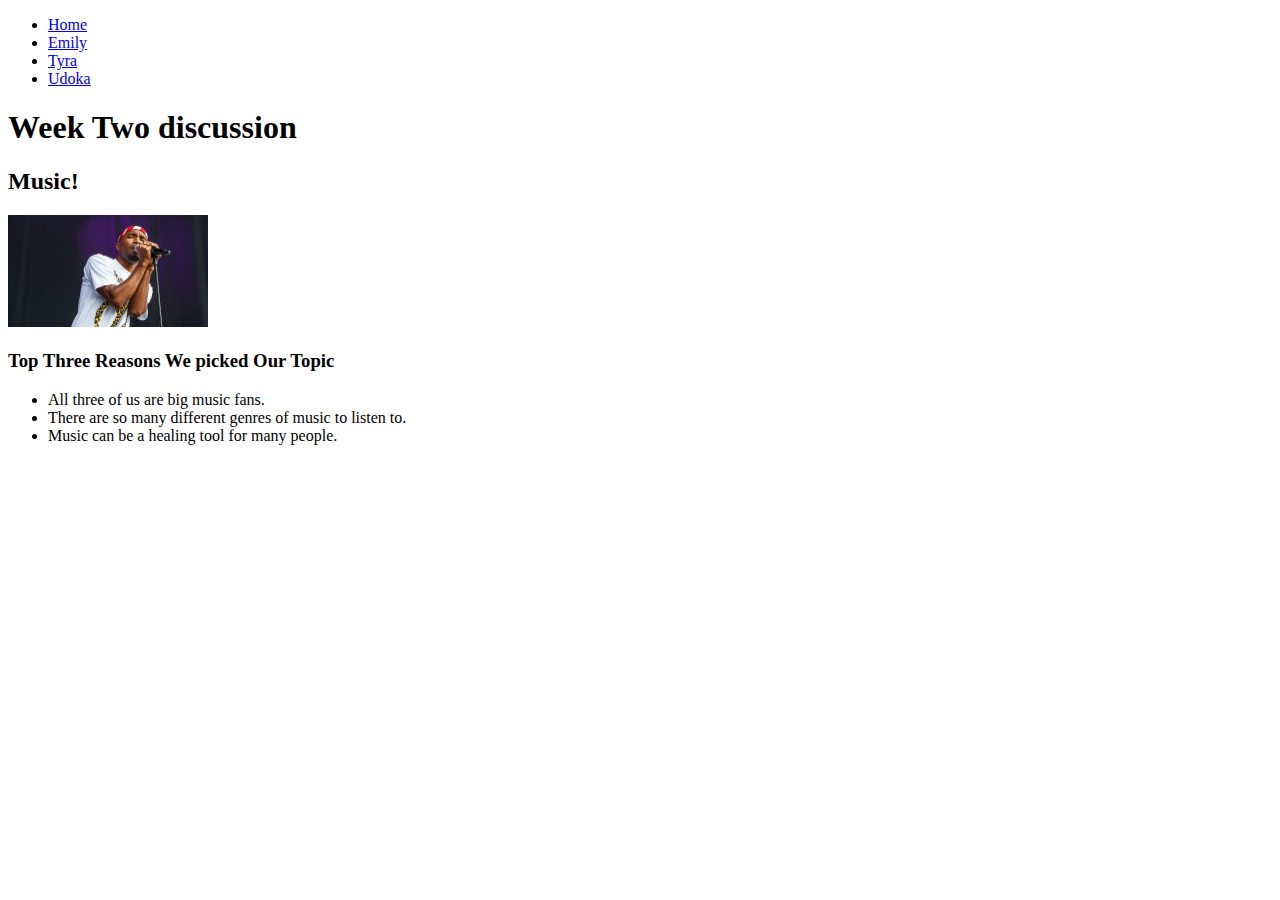
==== index.html @ ff970b9e "Add files via upload" ====
<!DOCTYPE html>
<html lang="en">
<head>
    <meta charset="UTF-8">
    <meta http-equiv="X-UA-Compatible" content="IE=edge">
    <meta name="viewport" content="width=device-width, initial-scale=1.0">
    <!-- <link rel="stylesheet" href="css/html5reset.css"> -->
    <!-- <link rel="stylesheet" href="css/student1.css"> -->
    <!-- <link rel="stylesheet" href="css/student2.css"> -->
    <!-- <link rel="stylesheet" href="css/student3.css"> -->
    <title>Week 2 Discussion</title>
</head>
<body>
    <header>
        <nav>
            <ul>
                <li><a href = "index.html">Home</a></li>
                <li><a href = "emily.html">Emily</a></li>
                <li><a href = "tyra.html">Tyra</a></li>
                <li><a href = "udoka.html">Udoka</a></li>
            </ul>
        </nav>
        <h1>Week Two discussion</h1>

    </header>
    
    <main>
        <h2> Music!</h2>
        <img src = "images-udoka/frank.jpg" width="200" alt = "Image of frank ocean.">

        <h3>Top Three Reasons We picked Our Topic</h3>
        <ul>
            <li>All three of us are big music fans.</li>
            <li>There are so many different genres of music to listen to.</li>
            <li>Music can be a healing tool for many people.</li>
        </ul>
    </main>
    
</body>
</html>
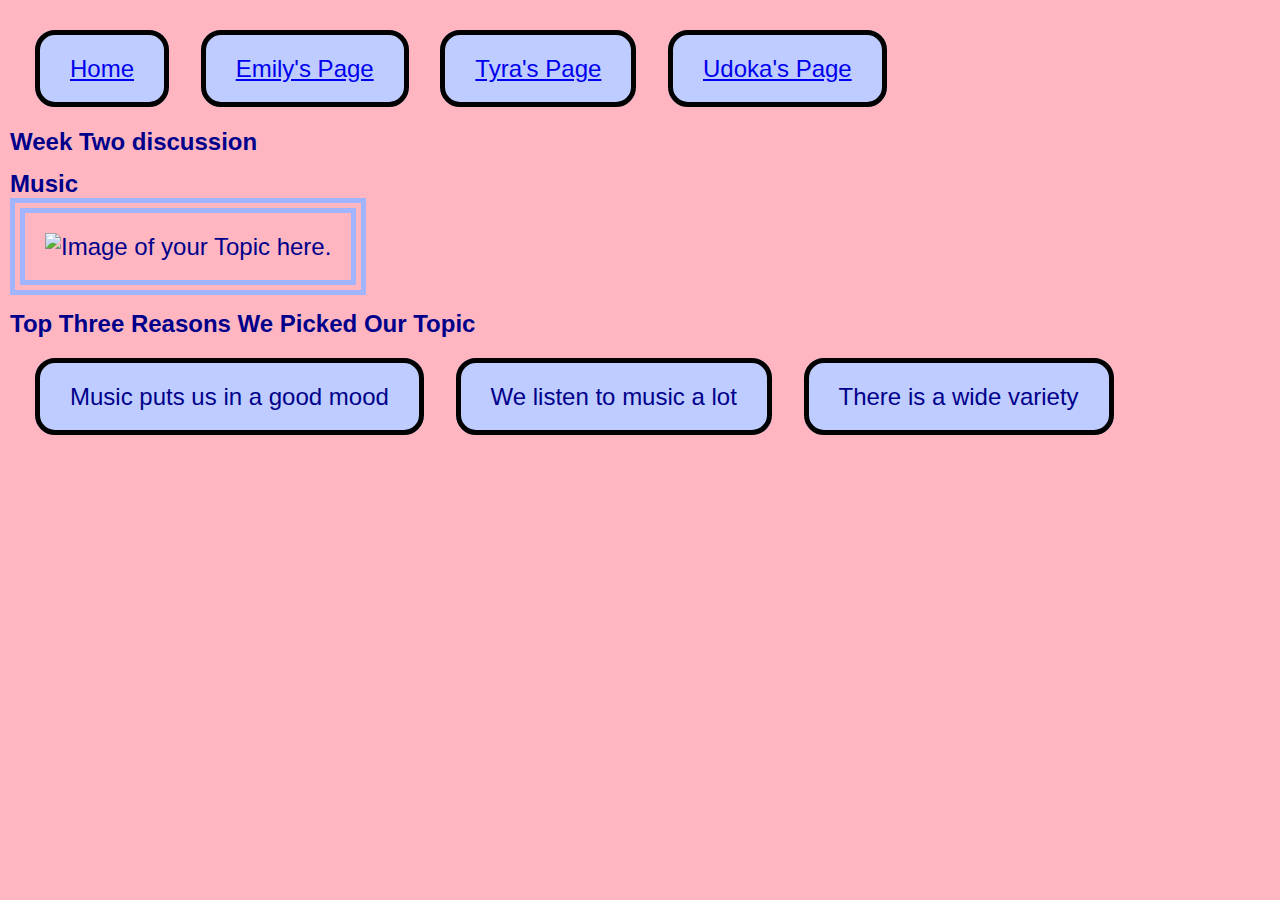
==== commit e39b89aa: "Add files via upload" ====
--- a/index.html
+++ b/index.html
@@ -4,9 +4,9 @@
     <meta charset="UTF-8">
     <meta http-equiv="X-UA-Compatible" content="IE=edge">
     <meta name="viewport" content="width=device-width, initial-scale=1.0">
-    <!-- <link rel="stylesheet" href="css/html5reset.css"> -->
-    <!-- <link rel="stylesheet" href="css/student1.css"> -->
-    <!-- <link rel="stylesheet" href="css/student2.css"> -->
+    <link rel="stylesheet" href="css/html5reset.css">
+    <link rel="stylesheet" href="css/student2.css">
+    <link rel="stylesheet" href="css/student1.css">
     <!-- <link rel="stylesheet" href="css/student3.css"> -->
     <title>Week 2 Discussion</title>
 </head>
@@ -15,9 +15,9 @@
         <nav>
             <ul>
                 <li><a href = "index.html">Home</a></li>
-                <li><a href = "emily.html">Emily</a></li>
-                <li><a href = "tyra.html">Tyra</a></li>
-                <li><a href = "udoka.html">Udoka</a></li>
+                <li><a href = "emily.html">Emily's Page</a></li>
+                <li><a href = "tyra.html">Tyra's Page</a></li>
+                <li><a href = "udoka.html">Udoka's Page</a></li>
             </ul>
         </nav>
         <h1>Week Two discussion</h1>
@@ -25,14 +25,14 @@
     </header>
     
     <main>
-        <h2> Music!</h2>
-        <img src = "images-udoka/frank.jpg" width="200" alt = "Image of frank ocean.">
+        <h2>Music</h2>
+        <img src = "images-emily/TheWeeknd.jpg" width="200" alt = "Image of your Topic here.">
 
-        <h3>Top Three Reasons We picked Our Topic</h3>
+        <h3>Top Three Reasons We Picked Our Topic</h3>
         <ul>
-            <li>All three of us are big music fans.</li>
-            <li>There are so many different genres of music to listen to.</li>
-            <li>Music can be a healing tool for many people.</li>
+            <li>Music puts us in a good mood</li>
+            <li>We listen to music a lot</li>
+            <li>There is a wide variety</li>
         </ul>
     </main>
     
--- a/css/student1.css
+++ b/css/student1.css
@@ -0,0 +1,43 @@
+body {
+    font-family: Verdana, Arial, sans-serif;
+    color:darkblue;
+    background-color: lightpink;
+    font-size: 24px;
+    margin:5px;
+    padding:5px;
+    line-height:1.15;
+}
+
+img{
+    border: double 15px rgb(160, 180, 255);
+    padding: 20px;
+    width: 24%;
+}
+
+li{
+    width: 24%;
+    padding: 20px 30px;
+    border: solid 5px black;
+    border-radius: 20px;
+
+}
+
+ h1,h2, h3{
+    font-weight: bold;
+    margin-top:15px;
+  
+ }
+ ul li{
+    display: inline;
+    margin-left: 25px;
+    list-style-type: upper-roman;
+    margin-bottom: 25px;
+    background:  rgb(190, 204, 255);
+    overflow:scroll;
+ }
+ 
+ ul{
+    padding-top: 45px;
+    padding-bottom: 30px;
+
+ }
